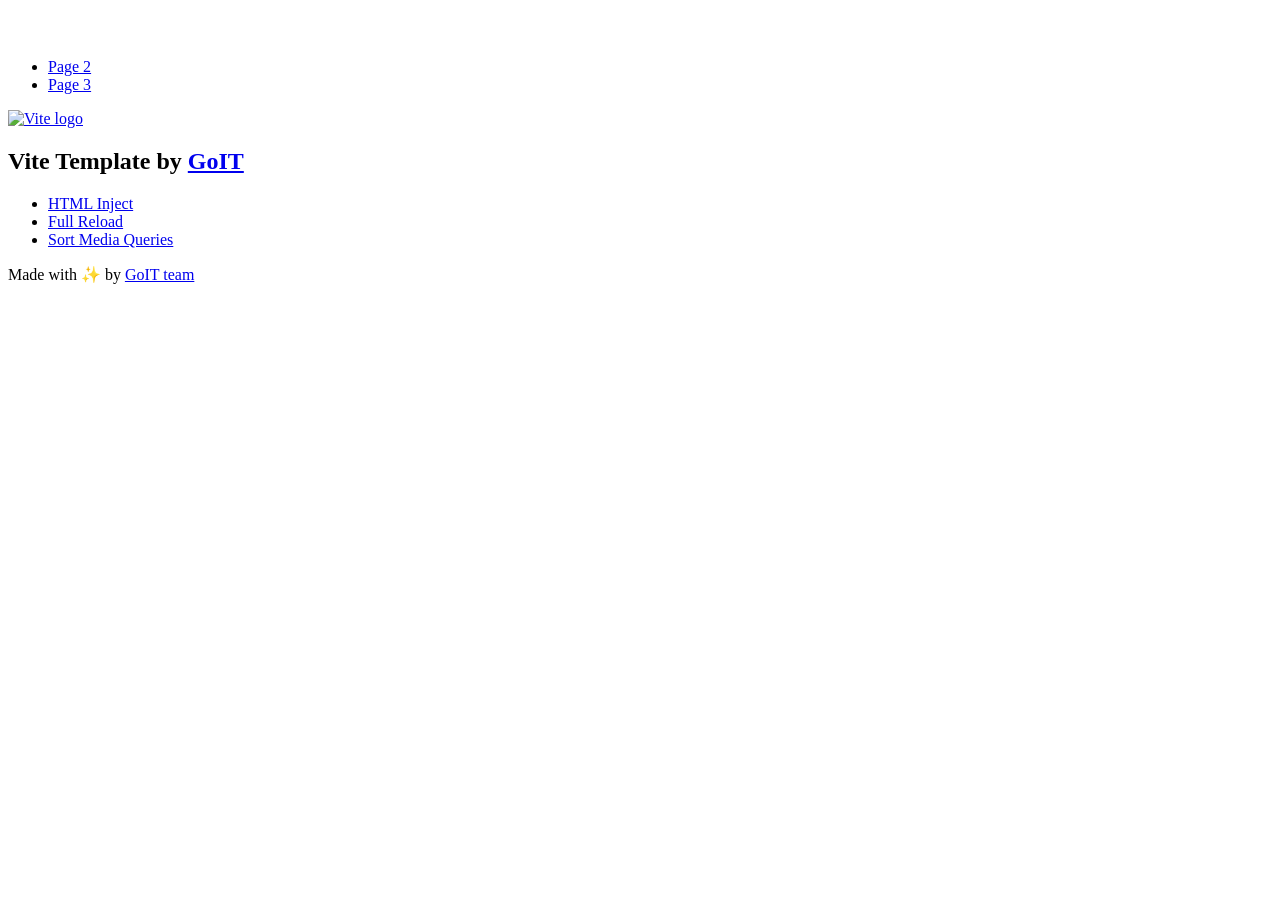
==== index.html @ ed760707 "Deploying to gh-pages from @ svitlana-2025/goit-js-hw-11@3a244036abf94375e7ef909dc1f26bc5e22bc5db 🚀" ====
<!DOCTYPE html>
<html lang="en">
  <head>
    <meta charset="UTF-8" />
    <link rel="icon" type="image/svg+xml" href="/goit-js-hw-11/favicon.svg" />
    <meta name="viewport" content="width=device-width, initial-scale=1.0" />
    <title>Vanilla App Template</title>
    <script type="module" crossorigin src="/goit-js-hw-11/index.js"></script>
    <link rel="stylesheet" crossorigin href="/goit-js-hw-11/assets/styles-DvPDDfy5.css">
  </head>
  <body>
    <header class="header">
  <div class="container">
    <nav class="nav">
      <a class="nav-logo" href="./index.html" aria-label="Site logo">
        <svg class="nav-logo-icon" width="100" height="30">
          <use href="/goit-js-hw-11/assets/sprite-E8vg0sBb.svg#logo"></use>
        </svg>
      </a>
      <ul class="nav-list">
        <li class="nav-item">
          <a class="nav-link {=$highlight-act}" href="./page-2.html">Page 2</a>
        </li>
        <li class="nav-item">
          <a class="nav-link {=$highlight-curr}" href="./page-3.html">Page 3</a>
        </li>
      </ul>
    </nav>
  </div>
</header>


    <main>
      <!-- Loads the specified .html file -->
      <section class="vite-promo">
  <div class="container">
    <div class="vite-promo-thumb">
      <a
        class="vite-promo-link"
        href="https://vitejs.dev/"
        target="_blank"
        rel="noopener noreferrer"
        aria-label="Link to Vite official website"
        title="Vite.js  build tool"
      >
        <!-- Path to images as from index.html file -->
        <img
          class="pic"
          src="/goit-js-hw-11/assets/vite-logo-9o_aqrTe.png"
          alt="Vite logo"
          width="640"
          height="640"
        />
      </a>
    </div>
    <h1 class="main-title">
      <span class="main-title-gradient">Vite</span>
      Template by
      <a
        class="main-title-link"
        href="https://github.com/goitacademy/vanilla-app-template"
        target="_blank"
        rel="noopener noreferrer"
      >
        GoIT
      </a>
    </h1>
  </div>
</section>

      <article class="badges">
  <div class="container">
    <ul class="badges-list">
      <li class="badges-item">
        <a
          class="badges-link"
          href="https://www.npmjs.com/package/vite-plugin-html-inject"
          target="_blank"
          rel="noopener noreferrer"
        >
          HTML Inject
        </a>
      </li>
      <li class="badges-item">
        <a
          class="badges-link"
          href="https://www.npmjs.com/package/vite-plugin-full-reload"
          target="_blank"
          rel="noopener noreferrer"
        >
          Full Reload
        </a>
      </li>
      <li class="badges-item">
        <a
          class="badges-link"
          href="https://www.npmjs.com/package/postcss-sort-media-queries"
          target="_blank"
          rel="noopener noreferrer"
        >
          Sort Media Queries
        </a>
      </li>
    </ul>
  </div>
</article>

    </main>

    <footer class="footer">
  <div class="container">
    <p class="footer-desc">
      Made with ✨ by
      <a
        class="footer-link"
        href="https://goit.global/ua/"
        target="_blank"
        rel="noopener noreferrer"
      >
        GoIT team
      </a>
    </p>
  </div>
</footer>


  </body>
</html>
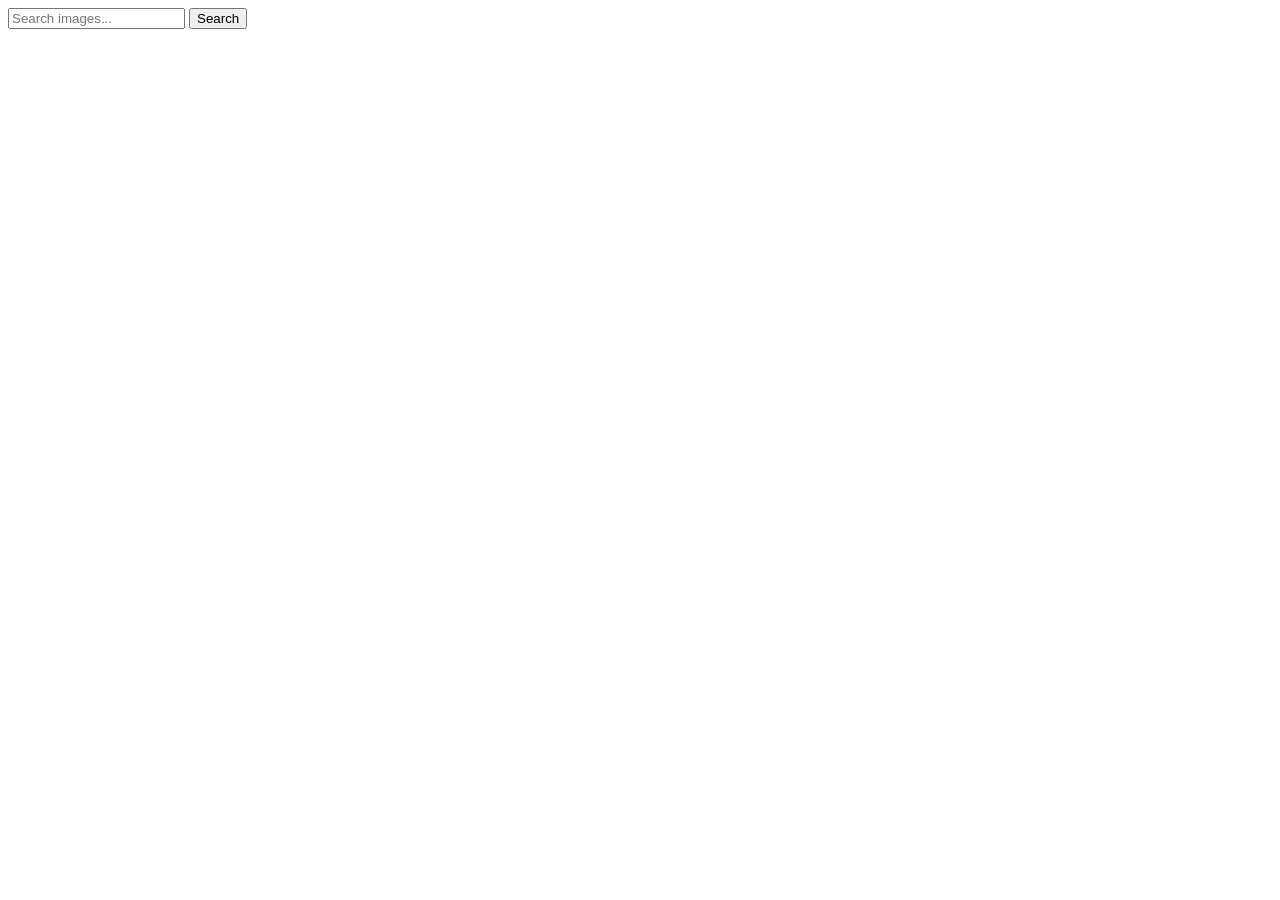
==== commit 77f14c8e: "Deploying to gh-pages from @ svitlana-2025/goit-js-hw-11@dd560d1c3f5d38fe04d14b347a9747149bf83127 🚀" ====
--- a/index.html
+++ b/index.html
@@ -4,124 +4,27 @@
     <meta charset="UTF-8" />
     <link rel="icon" type="image/svg+xml" href="/goit-js-hw-11/favicon.svg" />
     <meta name="viewport" content="width=device-width, initial-scale=1.0" />
-    <title>Vanilla App Template</title>
+    <title>Homework 11</title>
     <script type="module" crossorigin src="/goit-js-hw-11/index.js"></script>
-    <link rel="stylesheet" crossorigin href="/goit-js-hw-11/assets/styles-DvPDDfy5.css">
+    <link rel="modulepreload" crossorigin href="/goit-js-hw-11/assets/vendor-BrddEoy-.js">
+    <link rel="stylesheet" crossorigin href="/goit-js-hw-11/assets/vendor-CWKLx11g.css">
+    <link rel="stylesheet" crossorigin href="/goit-js-hw-11/assets/index-Bxuc-rPl.css">
   </head>
   <body>
-    <header class="header">
-  <div class="container">
-    <nav class="nav">
-      <a class="nav-logo" href="./index.html" aria-label="Site logo">
-        <svg class="nav-logo-icon" width="100" height="30">
-          <use href="/goit-js-hw-11/assets/sprite-E8vg0sBb.svg#logo"></use>
-        </svg>
-      </a>
-      <ul class="nav-list">
-        <li class="nav-item">
-          <a class="nav-link {=$highlight-act}" href="./page-2.html">Page 2</a>
-        </li>
-        <li class="nav-item">
-          <a class="nav-link {=$highlight-curr}" href="./page-3.html">Page 3</a>
-        </li>
-      </ul>
-    </nav>
-  </div>
-</header>
+   <div class="container">
+      <form class="form">
+        <input
+          type="text"
+          name="search"
+          class="text-input"
+          placeholder="Search images..."
+        />
+        <button type="submit" class="search-btn">Search</button>
+      </form>
 
-
-    <main>
-      <!-- Loads the specified .html file -->
-      <section class="vite-promo">
-  <div class="container">
-    <div class="vite-promo-thumb">
-      <a
-        class="vite-promo-link"
-        href="https://vitejs.dev/"
-        target="_blank"
-        rel="noopener noreferrer"
-        aria-label="Link to Vite official website"
-        title="Vite.js  build tool"
-      >
-        <!-- Path to images as from index.html file -->
-        <img
-          class="pic"
-          src="/goit-js-hw-11/assets/vite-logo-9o_aqrTe.png"
-          alt="Vite logo"
-          width="640"
-          height="640"
-        />
-      </a>
+      <ul class="gallery" id="gallery"></ul>
+      <div class="loader visually-hidden"></div>
     </div>
-    <h1 class="main-title">
-      <span class="main-title-gradient">Vite</span>
-      Template by
-      <a
-        class="main-title-link"
-        href="https://github.com/goitacademy/vanilla-app-template"
-        target="_blank"
-        rel="noopener noreferrer"
-      >
-        GoIT
-      </a>
-    </h1>
-  </div>
-</section>
-
-      <article class="badges">
-  <div class="container">
-    <ul class="badges-list">
-      <li class="badges-item">
-        <a
-          class="badges-link"
-          href="https://www.npmjs.com/package/vite-plugin-html-inject"
-          target="_blank"
-          rel="noopener noreferrer"
-        >
-          HTML Inject
-        </a>
-      </li>
-      <li class="badges-item">
-        <a
-          class="badges-link"
-          href="https://www.npmjs.com/package/vite-plugin-full-reload"
-          target="_blank"
-          rel="noopener noreferrer"
-        >
-          Full Reload
-        </a>
-      </li>
-      <li class="badges-item">
-        <a
-          class="badges-link"
-          href="https://www.npmjs.com/package/postcss-sort-media-queries"
-          target="_blank"
-          rel="noopener noreferrer"
-        >
-          Sort Media Queries
-        </a>
-      </li>
-    </ul>
-  </div>
-</article>
-
-    </main>
-
-    <footer class="footer">
-  <div class="container">
-    <p class="footer-desc">
-      Made with ✨ by
-      <a
-        class="footer-link"
-        href="https://goit.global/ua/"
-        target="_blank"
-        rel="noopener noreferrer"
-      >
-        GoIT team
-      </a>
-    </p>
-  </div>
-</footer>
 
 
   </body>
